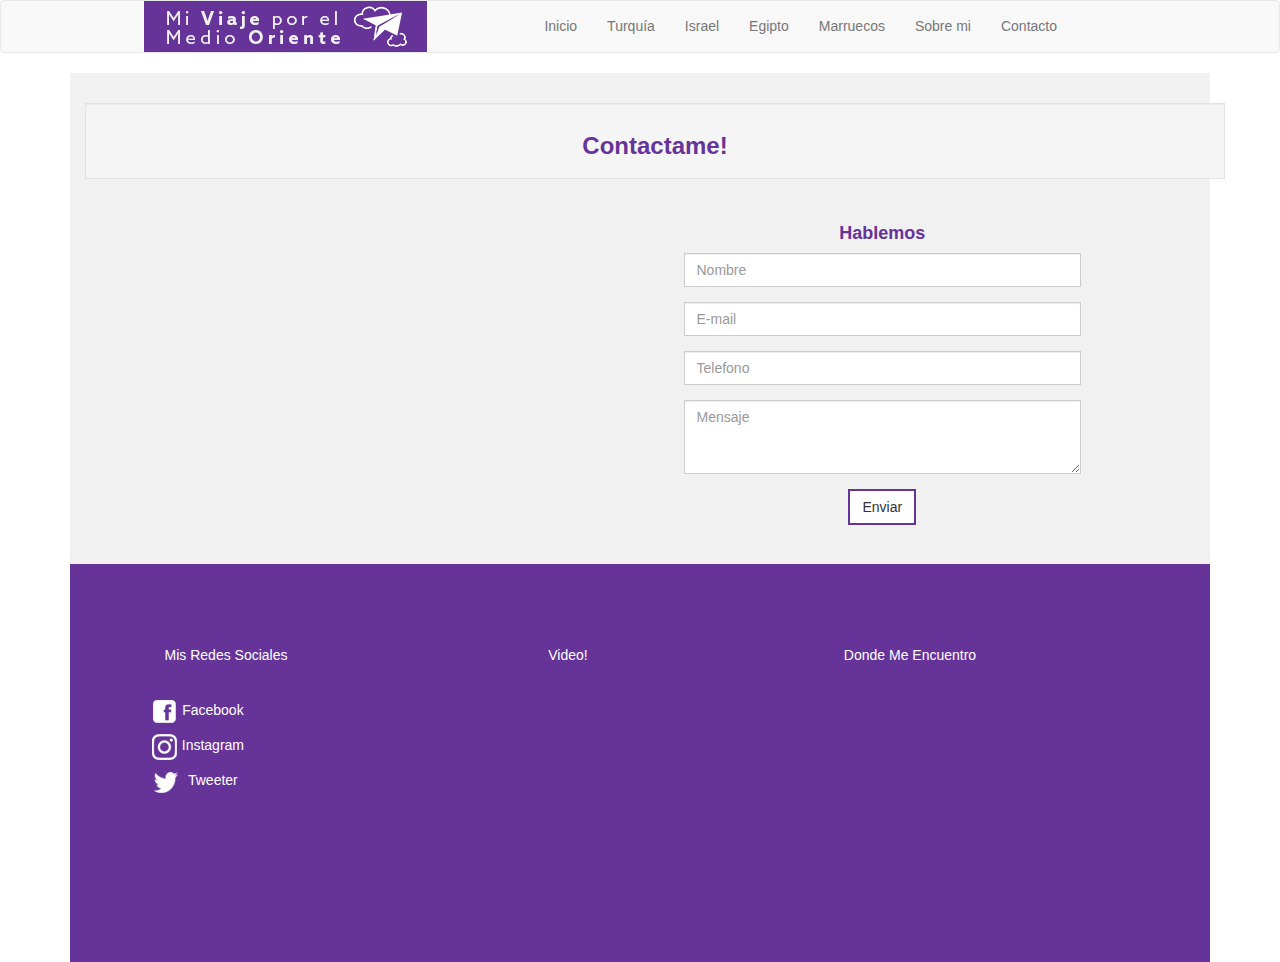
==== contacto.html @ e7747f6c "28nov18" ====
<!DOCTYPE html>
    <html>
    <head>
        <meta charset="utf-8">
        <meta name="viewport" content="width-device-width, initial-scale=1">
        <title>Mi Viaje a Medio Oriente</title>

        <link rel="stylesheet" href="assets/css/bootstrap.css">
        <link rel="stylesheet" href="assets/css/style.css">
        <script src="assets/js/jquery.js"></script>
        <script src="assets/js/bootstrap.js"></script>
        <!--Google Maps-->
    <script src="https://maps.google.com/maps/api/js?key=YOUR_API_KEY"></script>

<link href="//maxcdn.bootstrapcdn.com/bootstrap/3.3.0/css/bootstrap.min.css" rel="stylesheet" id="bootstrap-css">
<script src="//maxcdn.bootstrapcdn.com/bootstrap/3.3.0/js/bootstrap.min.js"></script>
<script src="//code.jquery.com/jquery-1.11.1.min.js"></script>


    </head>

    <body>
    	
    	<header>


    <nav class="navbar navbar-default">
                <div class="container-fluid">
                    <!-- Brand and toggle get grouped for better mobile display -->
                    <div class="navbar-header">

                    		<div class="logo">
    		<a href="#"><img src="assets/img/logo2.jpg"></a> 
    	</div>

                        <button type="button" class="navbar-toggle collapsed" data-toggle="collapse" data-target="#bs-example-navbar-collapse-1" aria-expanded="false">
                            <span class="sr-only">Toggle navigation</span>
                            <span class="icon-bar"></span>
                            <span class="icon-bar"></span>
                            <span class="icon-bar"></span>
                        </button>
                    </div>
                    <!-- Collect the nav links, forms, and other content for toggling -->
                    <div class="collapse navbar-collapse" id="bs-example-navbar-collapse-1">
                        <ul class="nav navbar-nav navbar-right">
                            <li><a href="index.html">Inicio</a></li>
                            <li><a href="turquia.html">Turquía</a></li>
                            <li><a href="israel.html">Israel</a></li>
                            <li><a href="egipto.html">Egipto</a></li>
                            <li><a href="marruecos.html">Marruecos</a></li>
                            <li><a href="sobremi.html">Sobre mi</a></li>
                            <li><a href="contacto.html">Contacto</a></li>



                        </ul>
                    </div><!-- /.navbar-collapse -->
                </div><!-- /.container-fluid -->
            </nav>


    	</header>




    <div class="container">

<section id="contact">
  <div class="container">
    <div class="well well-sm">
      <h3><strong>Contactame!</strong></h3>
    </div>
    
    <div class="row">
      <div class="col-md-7">
        <iframe src="https://www.google.com/maps/embed?pb=!1m18!1m12!1m3!1d3331.2412871458464!2d-70.54847754954824!3d-33.390868701748026!2m3!1f0!2f0!3f0!3m2!1i1024!2i768!4f13.1!3m3!1m2!1s0x9662ceb46835b925%3A0xcd3927b10fbcf564!2sAlto+Las+Condes!5e0!3m2!1ses!2scl!4v1542809930638" width="100%" height="315" frameborder="0" style="border:0" allowfullscreen></iframe>
      </div>

      <div class="col-md-5">
          <h4><strong>Hablemos</strong></h4>
        <form>
          <div class="form-group">
            <input type="text" class="form-control" name="" value="" placeholder="Nombre">
          </div>
          <div class="form-group">
            <input type="email" class="form-control" name="" value="" placeholder="E-mail">
          </div>
          <div class="form-group">
            <input type="tel" class="form-control" name="" value="" placeholder="Telefono">
          </div>
          <div class="form-group">
            <textarea class="form-control" name="" rows="3" placeholder="Mensaje"></textarea>
          </div>
          <button class="btn btn-default" type="submit" name="button">
              <i class="fa fa-paper-plane-o" aria-hidden="true"></i> Enviar
          </button>
        </form>
      </div>
    </div>
  </div>
</section>







    <!--footer-->

    <footer class="footer">
            <div class="row">
                <div class="col-md-4">
                    <h5><i class="ext-md-right"></i>Mis Redes Sociales</h5>
                    <div class="row">
                        <div class="redes">
                            <ul class="list-unstyled">
                                <li><a href="#"><img src="assets/img/facebook.png">Facebook</a></li>
                                <li><a href="#"><img src="assets/img/instagram.png">Instagram</a></li>
                                <li><a href="#"><img src="assets/img/tweeter.png">Tweeter</a></li>

                            </ul>
                        </div>
                    </div>
                </div>

                <div class="col-md-4">
                 <h5 class="text-md-right">Video!</h5>
                <div class="embed-responsive embed-responsive-4by3">
                        <iframe class="embed-responsive-item" src="https://www.youtube.com/embed/A7sZ2xwXBsw" allowfullscreen></iframe>
                </div>

                </div>

                <div class="col-md-4">
                <h5 class="text-md-right">Donde Me Encuentro</h5>
                    <div class="map">
                
                        <iframe src="https://www.google.com/maps/embed?pb=!1m18!1m12!1m3!1d3331.2412871458464!2d-70.54847754954824!3d-33.390868701748026!2m3!1f0!2f0!3f0!3m2!1i1024!2i768!4f13.1!3m3!1m2!1s0x9662ceb46835b925%3A0xcd3927b10fbcf564!2sAlto+Las+Condes!5e0!3m2!1ses!2scl!4v1542809930638" width="100%" height="187px" frameborder="0" style="border:0" allowfullscreen></iframe>
                    </div>
                </div>

            </div>
    </footer>

    </div>


    </body>
    </html>
---- assets/css/style.css ----
<style>



.logo{
	float: left;
	width: 100%;
}


.texto{
color: white;
text-align: center;
padding-top: 60px;

}

.texto2{
color: black;
text-align: center;
padding-top: 90px;

}

.texto2 h1{
font-size: 17px;
padding-top: 30px;


} 

.container h1{
margin-bottom: 3%;

}

.texto3{
color: black;
text-align: center;
padding-top: 12px;

padding-bottom: 12px;

}

.texto3 h1{
font-size: 12px;
padding-top: 12px;


}


.texto4{
color: black;
text-align: justify;
padding-top: 12px;

padding-bottom: 12px;
width: 300px;
float: left;

}

.texto img{

}

.container{
width: 100%;
margin: 0 auto;
text-align: center;
padding: 0;

}



.button {

	background-color: #663399;
	padding: 7px 10px;
	border-radius: 5px;
	color: #FFF;
	border: none;
}

.blue {

	background-color: dodgerblue;
}

.familia {
	width: 300px;
}

.navbar{

	position: fixed;
  top: 0;
	width: 100%;
	background-color: #663399;
	z-index: 100;
	border-style: none;
	margin-bottom: 100px;
	padding: 0 0 0 10%;
	padding-right: 15%;


}

.navbar-default .navbar-nav > li > a:hover {
  color: #663399;
  text-decoration:none;
  background-color: #e7e7e7;
}

.navbar-default .navbar-nav > li > a{

color: white;
}



.row{
width: 90%;
margin: 0 auto;
margin-top: 3%;
margin-bottom: 3%;

}


/*carrusel*/
.carousel-fade .carousel-inner .item {
  -webkit-transition-property: opacity;
  transition-property: opacity;
}
.carousel-fade .carousel-inner .item,
.carousel-fade .carousel-inner .active.left,
.carousel-fade .carousel-inner .active.right {
  opacity: 0;
}
.carousel-fade .carousel-inner .active,
.carousel-fade .carousel-inner .next.left,
.carousel-fade .carousel-inner .prev.right {
  opacity: 1;
}
.carousel-fade .carousel-inner .next,
.carousel-fade .carousel-inner .prev,
.carousel-fade .carousel-inner .active.left,
.carousel-fade .carousel-inner .active.right {
  left: 0;
  -webkit-transform: translate3d(0, 0, 0);
          transform: translate3d(0, 0, 0);
}
.carousel-fade .carousel-control {
  z-index: 2;
}

/*
Fade content bs-carousel with hero headers
Code snippet by maridlcrmn (Follow me on Twitter @maridlcrmn) for Bootsnipp.com
Image credits: unsplash.com
*/

/********************************/
/*       Fade Bs-carousel       */
/********************************/
.fade-carousel {
    position: relative;
    height: 500px;
}
.fade-carousel .carousel-inner .item {
    height: 500px;
}
.fade-carousel .carousel-indicators > li {
    margin: 0 2px;
    background-color: #f39c12;
    border-color: #f39c12;
    opacity: .7;
    border: 2px solid white
}
.fade-carousel .carousel-indicators > li.active {
  transform: scale(1.5);
  width: 10px;
  height: 10px;
  opacity: 1;
}

/********************************/
/*          Hero Headers        */
/********************************/
.hero {
    position: absolute;
    top: 50%;
    left: 50%;
    z-index: 3;
    color: #fff;
    text-align: center;
    text-transform: uppercase;
    text-shadow: 1px 1px 0 rgba(0,0,0,.75);
      -webkit-transform: translate3d(-50%,-50%,0);
         -moz-transform: translate3d(-50%,-50%,0);
          -ms-transform: translate3d(-50%,-50%,0);
           -o-transform: translate3d(-50%,-50%,0);
              transform: translate3d(-50%,-50%,0);
}
.hero h1 {
    font-size: 3em;    
    font-weight: bold;
    margin: 0;
    padding: 0;
}

h3, .h3{
	font-size: 18px;

}

.fade-carousel .carousel-inner .item .hero {
    opacity: 0;
    -webkit-transition: 2s all ease-in-out 5s;
       -moz-transition: 2s all ease-in-out 5s; 
        -ms-transition: 2s all ease-in-out 5s; 
         -o-transition: 2s all ease-in-out 5s; 
            transition: 2s all ease-in-out 5s; 
}
.fade-carousel .carousel-inner .item.active .hero {
    opacity: 1;
    -webkit-transition: 2s all ease-in-out 5s;
       -moz-transition: 2s all ease-in-out 5s; 
        -ms-transition: 2s all ease-in-out 5s; 
         -o-transition: 2s all ease-in-out 5s; 
            transition: 2s all ease-in-out 5s;    
}

/********************************/
/*            Overlay           */
/********************************/
.overlay {
    position: absolute;
    width: 100%;
    height: 500px;
    z-index: 2;
    background-color: #080d15;
    opacity: 0.1;
}

/********************************/
/*          Custom Buttons      */
/********************************/
.btn.btn-lg {padding: 10px 40px;
    background-color: #F2F2F2;
    color: grey;
    font-size: 12px;

}
.btn.btn-hero,
.btn.btn-hero:hover,
.btn.btn-hero:focus {
    color: #f5f5f5;
    background-color: #663399;
    border-color: #663399;
    outline: none;
    margin: 3px auto;
}

/********************************/
/*       Slides backgrounds     */
/********************************/
.fade-carousel .slides .slide-1, 
.fade-carousel .slides .slide-2,
.fade-carousel .slides .slide-3, 
.fade-carousel .slides .slide-4, 
.fade-carousel .slides .slide-5 {
  height: 500px;
  background-size: cover;
  background-position: center center;
  background-repeat: no-repeat;
}
.fade-carousel .slides .slide-1 {
  background-image: url("../img/jordania.jpg"); 
}
.fade-carousel .slides .slide-2 {
  background-image: url("../img/turquia.jpg");
}
.fade-carousel .slides .slide-3 {
  background-image: url("../img/israel.jpg"); 
}
.fade-carousel .slides .slide-4 {
  background-image: url("../img/egipto.jpg");
}
.fade-carousel .slides .slide-5 {
  background-image: url("../img/marruecos.jpg");
}

/********************************/
/*          Media Queries       */
/********************************/
@media screen and (min-width: 980px){
    .hero { width: 980px; }  
}
@media screen and (max-width: 640px){
    .hero h1 { font-size: 4em; } 
        .nosotros { margin-top: 17%;}

}
}

.hero h3{
	font-size: 17px;
}

.carousel-control.left{
	background-image: none;
	height: 500px;
}
.carousel-control.right{
	background-image: none;
		height: 500px;

}

.carousel-inner{
}

.navbar-default .navbar-toggle{
	border-color: white;
}

.navbar-default .navbar-toggle .icon-bar{
	background-color: white;
}
/*fin carrusel*/

.btn-primary{
	background-color: #663399;
	border-color: #663399;
}

/*footer*/

/* Sticky footer position and size
-------------------------------------------------- */
html {
  position: relative;
  min-height: 100%;
}
body {
  /* Margin bottom by footer height */
  margin-bottom: auto;
margin: 0 auto;
text-align: center;
background: #f8f8f8;
margin-top: 51px;
    font-family: 'Roboto', sans-serif;
}
.footer {
  position: relative;
  bottom: 0;
  width: 100%;
  /* Set the fixed height of the footer here */
  height: auto;
}

/* Taller footer on small screens */
@media (max-width: 34em) {
    body {
    }
    .footer {
      height: auto;
    }

}

/* Sticky footer style and color
-------------------------------------------------- */
footer {
  padding-top: 30px;
  background-color: #663399;
  color: white;
  padding-top: 20px;
  padding-bottom: 20px;
}

footer a {
  color: white;
  text-decoration:none;
}

footer a:hover, footer a:focus {
  color: #d8d8d8;
  text-decoration:none;
}

footer .form-control {
    background-color: white;
    box-shadow: 0 1px 0 0 rgba(255, 255, 255, 0.1);
    border: none;
    resize: none;
    color: black;
    padding: 0.7em 1em;
}

.map{
	padding: 10px;
}

.nosotros {
	height: 100%;
	width: 100%;
}

.text-left {
	text-align: left;
	margin-bottom: 40px;
}

.fondogris{
	background-color: aliceblue;
	margin-top: 30px;
}

.fondogrisclaro{
	background-color: #F5F5F5;
	margin-top: 30px;
}

.col-md-4 {
    margin-top: 2%;
}

.input-group {
    width: 100%;
    margin: 0 auto;
    margin-bottom: 30px;}

    .row2 {
    width: 80%;
    margin: 0 auto;
    margin-top: 5%;
    margin-bottom: 3%;
}

.btn-group {
    z-index: 2;
    margin-left: -1px;
    background-color: grey;
}

.my-4 li{
	background-color: #e6f7ff;
	margin: 5px;
}

.fondoazul{

	background-color: #e6f7ff;
}


/*search*/

#custom-search-input{
    padding: 3px;
    border-radius: 6px;
    background-color: #fff;
}

#custom-search-input input{
    border: 1;
    box-shadow: none;
    width: 100%;
}

#custom-search-input button{
    margin: 2px 0 0 0;
    background: none;
    box-shadow: none;
    border: 0;
    color: #666666;
    padding: 0 8px 0 10px;
    border-left: solid 1px #ccc;
}

#custom-search-input button:hover{
    border: 0;
    box-shadow: none;
    border-left: solid 1px #ccc;
}

#custom-search-input .glyphicon-search{
    font-size: 23px;
}

@media (min-width: 992px){
.col-md-6 { width: 100%;
	}
		}

.imgcorta img{
object-fit: cover; border-radius:50%; 
width: 150px;
height: 150px;
}

.masnoticias{
    background-color: #663399;
    width: 100%;
    color: white;
    padding-top: 1%;
    border-radius: 15px;


}

    .relativo{
position: relative;
    }

  @media (min-width: 768px){
.navbar {
    border-radius: 0px;
}
		}

.embed-responsive .embed-responsive-item, .embed-responsive iframe, .embed-responsive embed, .embed-responsive object, .embed-responsive video{
  height: 77%;
  padding: 10px;
}

.redes{
  margin-top: 20px;
}

.gatito img{
  display: inline-block;
}
		



    /*Font-awesome integration*/
@import url("https://maxcdn.bootstrapcdn.com/font-awesome/4.7.0/css/font-awesome.min.css");
/*Google font integration*/
@import url('https://fonts.googleapis.com/css?family=Roboto');

#contact{
    background-color:#f1f1f1;
    font-family: 'Roboto', sans-serif;
}

#contact .well{
    margin-top:30px;
    border-radius:0;
}

#contact .form-control{
    border-radius: 0;
    border:2px solid #grey;
}

#contact button{
    border-radius:0;
    border:2px solid #663399;
}

#contact .row{
    margin-bottom:30px;
}

@media (max-width: 768px) { 
    #contact iframe {
        margin-bottom: 15px;
    }
    
}

b, strong {
    font-weight: bold;
    color: #663399;
}

@media (min-width: 768px)
.navbar-nav > li {
    /* float: left; */
    display: inline-block;
}



.dropdown-submenu{ position: relative; }
.dropdown-submenu>.dropdown-menu{
  top:0;
  left:100%;
  margin-top:-6px;
  margin-left:-1px;
  -webkit-border-radius:0 6px 6px 6px;
  -moz-border-radius:0 6px 6px 6px;
  border-radius:0 6px 6px 6px;
}
.dropdown-submenu>a:after{
  display:block;
  content:" ";
  float:right;
  width:0;
  height:0;
  border-color:transparent;
  border-style:solid;
  border-width:5px 0 5px 5px;
  border-left-color:#cccccc;
  margin-top:5px;margin-right:-10px;
}
.dropdown-submenu:hover>a:after{
  border-left-color:#555;
}
.dropdown-submenu.pull-left{ float: none; }
.dropdown-submenu.pull-left>.dropdown-menu{
  left: -100%;
  margin-left: 10px;
  -webkit-border-radius: 6px 0 6px 6px;
  -moz-border-radius: 6px 0 6px 6px;
  border-radius: 6px 0 6px 6px;
}

/*
@media (min-width: 768px) { 
}
@media (min-width: 992px) { 
}
@media (min-width: 1200px) { 
}
*/


</style>
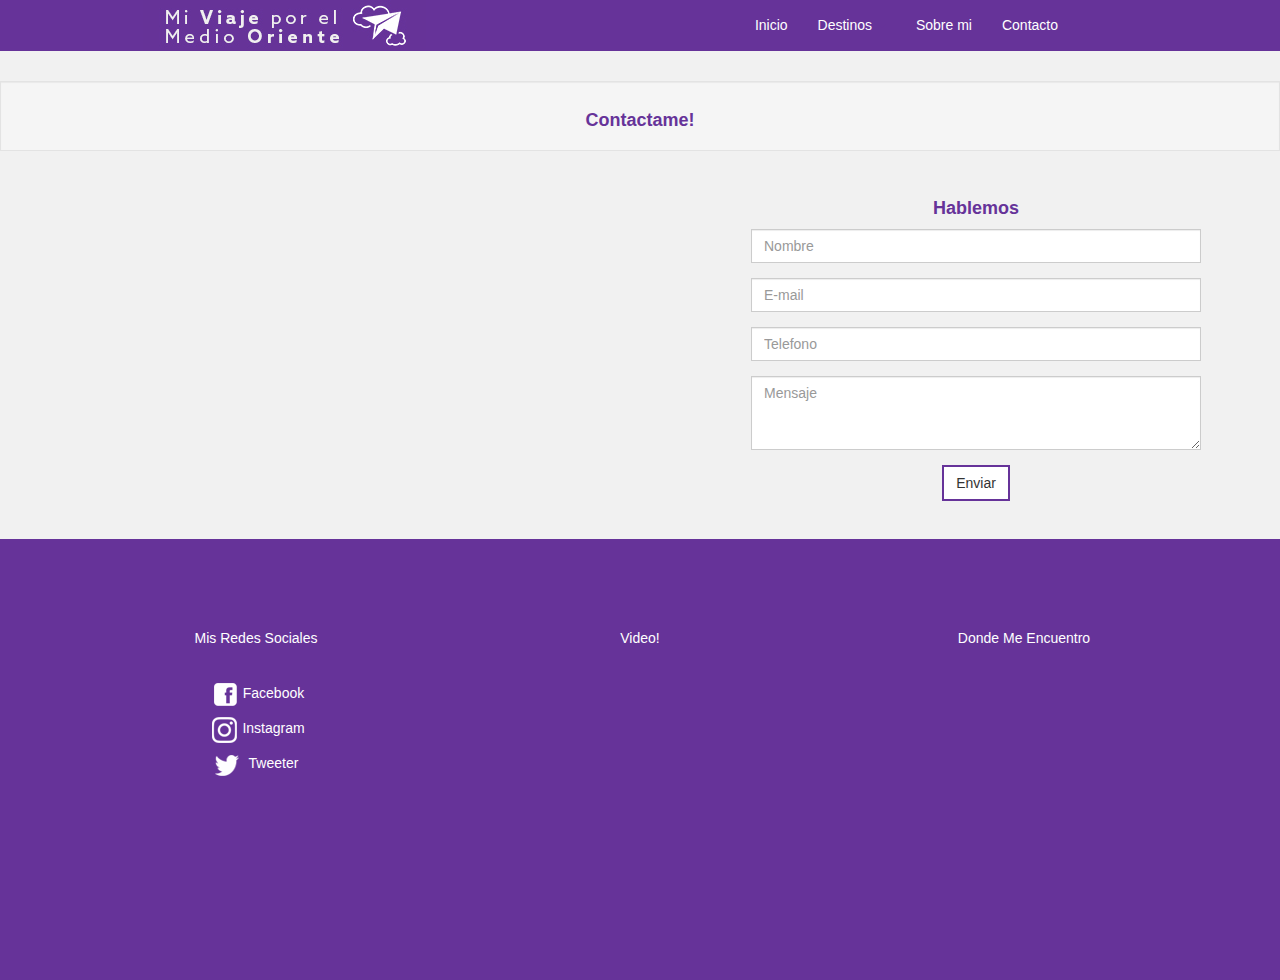
==== commit af45d3e1: "28nov18" ====
--- a/contacto.html
+++ b/contacto.html
@@ -7,21 +7,18 @@
 
         <link rel="stylesheet" href="assets/css/bootstrap.css">
         <link rel="stylesheet" href="assets/css/style.css">
-        <script src="assets/js/jquery.js"></script>
-        <script src="assets/js/bootstrap.js"></script>
+
+        
         <!--Google Maps-->
     <script src="https://maps.google.com/maps/api/js?key=YOUR_API_KEY"></script>
 
-<link href="//maxcdn.bootstrapcdn.com/bootstrap/3.3.0/css/bootstrap.min.css" rel="stylesheet" id="bootstrap-css">
-<script src="//maxcdn.bootstrapcdn.com/bootstrap/3.3.0/js/bootstrap.min.js"></script>
-<script src="//code.jquery.com/jquery-1.11.1.min.js"></script>
 
 
     </head>
 
     <body>
-    	
-    	<header>
+        
+        <header>
 
 
     <nav class="navbar navbar-default">
@@ -29,9 +26,9 @@
                     <!-- Brand and toggle get grouped for better mobile display -->
                     <div class="navbar-header">
 
-                    		<div class="logo">
-    		<a href="#"><img src="assets/img/logo2.jpg"></a> 
-    	</div>
+                            <div class="logo">
+            <a href="#"><img src="assets/img/logo2.jpg"></a> 
+        </div>
 
                         <button type="button" class="navbar-toggle collapsed" data-toggle="collapse" data-target="#bs-example-navbar-collapse-1" aria-expanded="false">
                             <span class="sr-only">Toggle navigation</span>
@@ -44,25 +41,30 @@
                     <div class="collapse navbar-collapse" id="bs-example-navbar-collapse-1">
                         <ul class="nav navbar-nav navbar-right">
                             <li><a href="index.html">Inicio</a></li>
-                            <li><a href="turquia.html">Turquía</a></li>
-                            <li><a href="israel.html">Israel</a></li>
-                            <li><a href="egipto.html">Egipto</a></li>
-                            <li><a href="marruecos.html">Marruecos</a></li>
+
+                            <li class="dropdown">
+                  <a href="#" class="dropdown-toggle" data-toggle="dropdown">Destinos <b class="caret"></b></a>
+                  <ul class="dropdown-menu">
+                      <li><a href="turquia.html">Turquía</a></li>
+                      <li><a href="israel.html">Israel</a></li>
+                      <li><a href="jordania.html">Jordania</a></li>                        
+                      <li><a href="egipto.html">Egipto</a></li>                        
+                      <li><a href="marruecos.html">Marruecos</a></li>                        
+                  </ul>
+
+
+                           
                             <li><a href="sobremi.html">Sobre mi</a></li>
                             <li><a href="contacto.html">Contacto</a></li>
 
 
 
-                        </ul>
                     </div><!-- /.navbar-collapse -->
                 </div><!-- /.container-fluid -->
             </nav>
 
 
-    	</header>
-
-
-
+        </header>
 
     <div class="container">
 
@@ -147,5 +149,8 @@
     </div>
 
 
+        <script src="assets/js/jquery.js"></script>
+        <script src="assets/js/bootstrap.js"></script>
+        <script src="assets/js/functions.js"></script>
     </body>
-    </html>+</html>